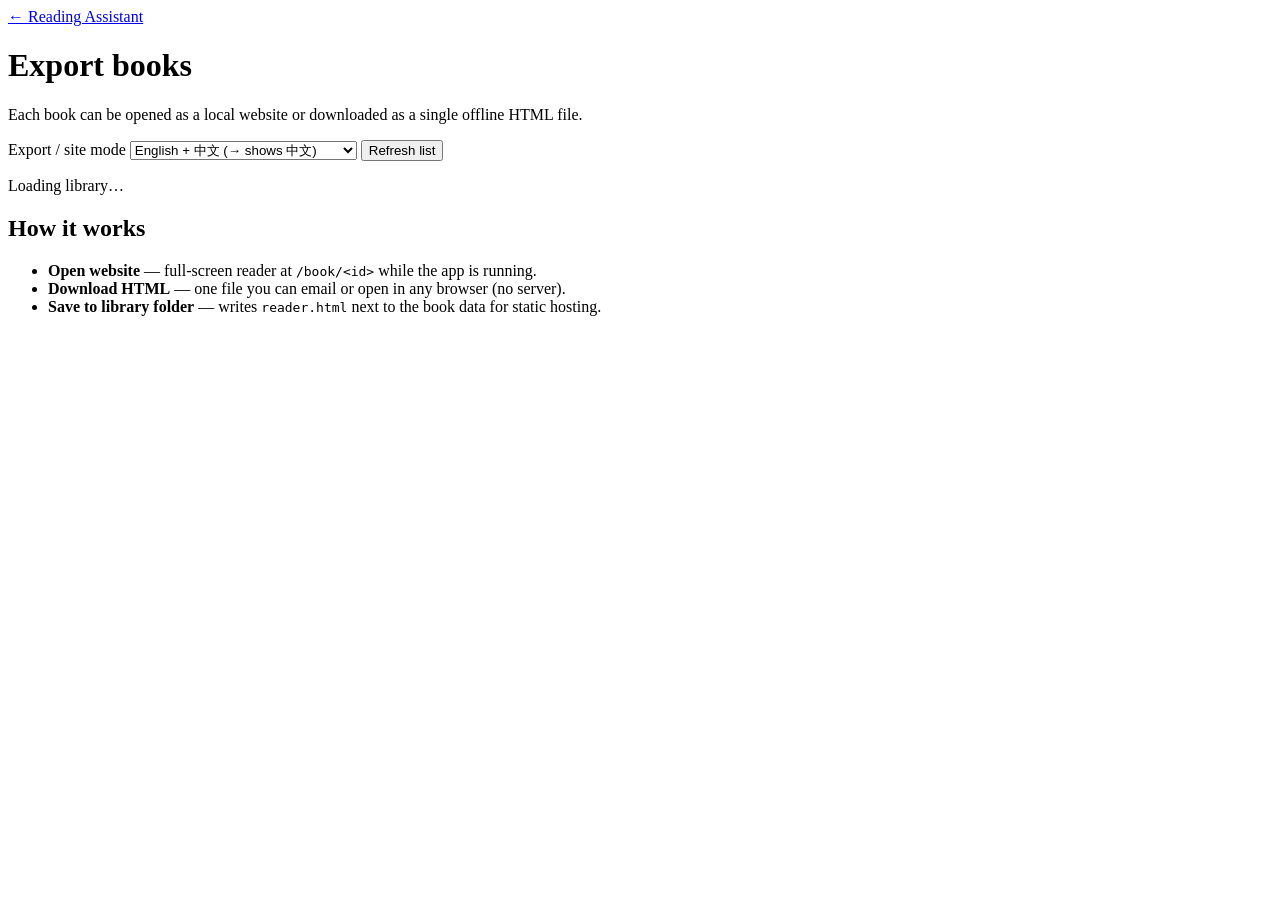
==== internal/webfs/web/export.html @ 19d84f2f "Add export hub, per-book reader site, and EN+中文 library workflow. Split english.json and chinese.jso" ====
<!DOCTYPE html>
<html lang="en">
<head>
  <meta charset="UTF-8" />
  <meta name="viewport" content="width=device-width, initial-scale=1" />
  <title>Export books — Reading Assistant</title>
  <link rel="stylesheet" href="/style.css" />
  <link rel="stylesheet" href="/export.css" />
</head>
<body class="export-site">
  <div id="export-app">
    <header class="export-header">
      <a href="/" class="export-back">← Reading Assistant</a>
      <h1>Export books</h1>
      <p class="hint">Each book can be opened as a local website or downloaded as a single offline HTML file.</p>
    </header>

    <section class="export-controls">
      <label class="export-mode-label">
        <span>Export / site mode</span>
        <select id="export-mode" class="export-mode-select">
          <option value="english_chinese">English + 中文 (→ shows 中文)</option>
          <option value="english">English only (original + easier 1–3)</option>
        </select>
      </label>
      <button type="button" id="btn-refresh-books" class="btn-ghost">Refresh list</button>
    </section>

    <p id="export-status" class="hint export-status">Loading library…</p>
    <ul id="export-book-list" class="export-book-list"></ul>
    <p id="export-error" class="error hidden"></p>

    <section class="export-help">
      <h2 class="section-title">How it works</h2>
      <ul class="export-help-list">
        <li><strong>Open website</strong> — full-screen reader at <code>/book/&lt;id&gt;</code> while the app is running.</li>
        <li><strong>Download HTML</strong> — one file you can email or open in any browser (no server).</li>
        <li><strong>Save to library folder</strong> — writes <code>reader.html</code> next to the book data for static hosting.</li>
      </ul>
    </section>
  </div>
  <script src="/export.js"></script>
  <noscript>
    <p class="error" style="padding:1rem">JavaScript is required for the book list. Enable JS and reload.</p>
  </noscript>
</body>
</html>
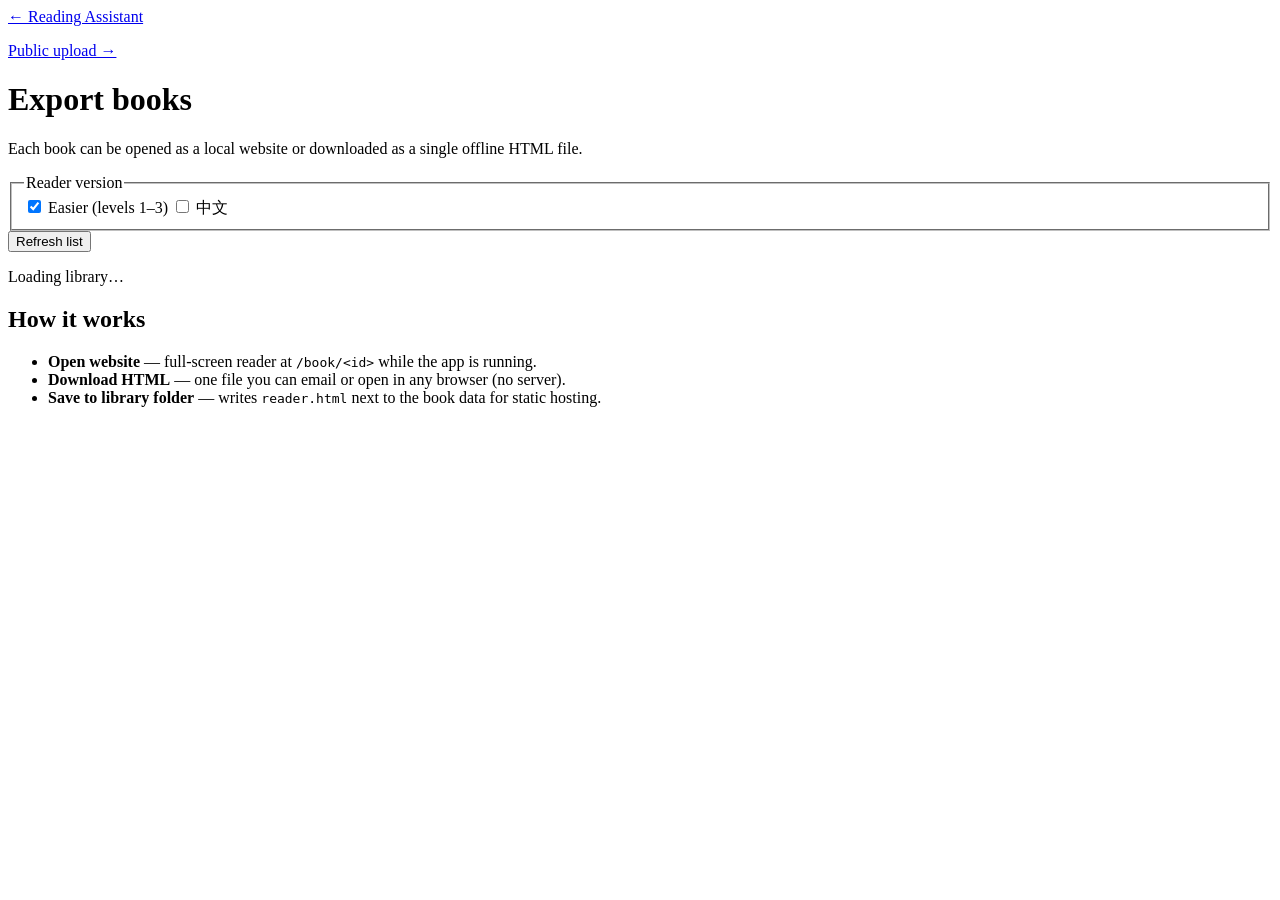
==== commit 3c6acf65: "Add RSVP speed reader, FreeBuff/TTS, and GitHub Pages online reader. Ship web RSVP with push mode, V" ====
--- a/internal/webfs/web/export.html
+++ b/internal/webfs/web/export.html
@@ -11,18 +11,17 @@
   <div id="export-app">
     <header class="export-header">
       <a href="/" class="export-back">← Reading Assistant</a>
+      <p class="hint"><a href="/public.html">Public upload →</a></p>
       <h1>Export books</h1>
       <p class="hint">Each book can be opened as a local website or downloaded as a single offline HTML file.</p>
     </header>
 
     <section class="export-controls">
-      <label class="export-mode-label">
-        <span>Export / site mode</span>
-        <select id="export-mode" class="export-mode-select">
-          <option value="english_chinese">English + 中文 (→ shows 中文)</option>
-          <option value="english">English only (original + easier 1–3)</option>
-        </select>
-      </label>
+      <fieldset class="reading-options export-reading-options">
+        <legend>Reader version</legend>
+        <label class="reading-opt"><input type="checkbox" id="export-opt-easier" checked /> Easier (levels 1–3)</label>
+        <label class="reading-opt"><input type="checkbox" id="export-opt-chinese" /> 中文</label>
+      </fieldset>
       <button type="button" id="btn-refresh-books" class="btn-ghost">Refresh list</button>
     </section>
 
@@ -40,8 +39,5 @@
     </section>
   </div>
   <script src="/export.js"></script>
-  <noscript>
-    <p class="error" style="padding:1rem">JavaScript is required for the book list. Enable JS and reload.</p>
-  </noscript>
 </body>
 </html>
